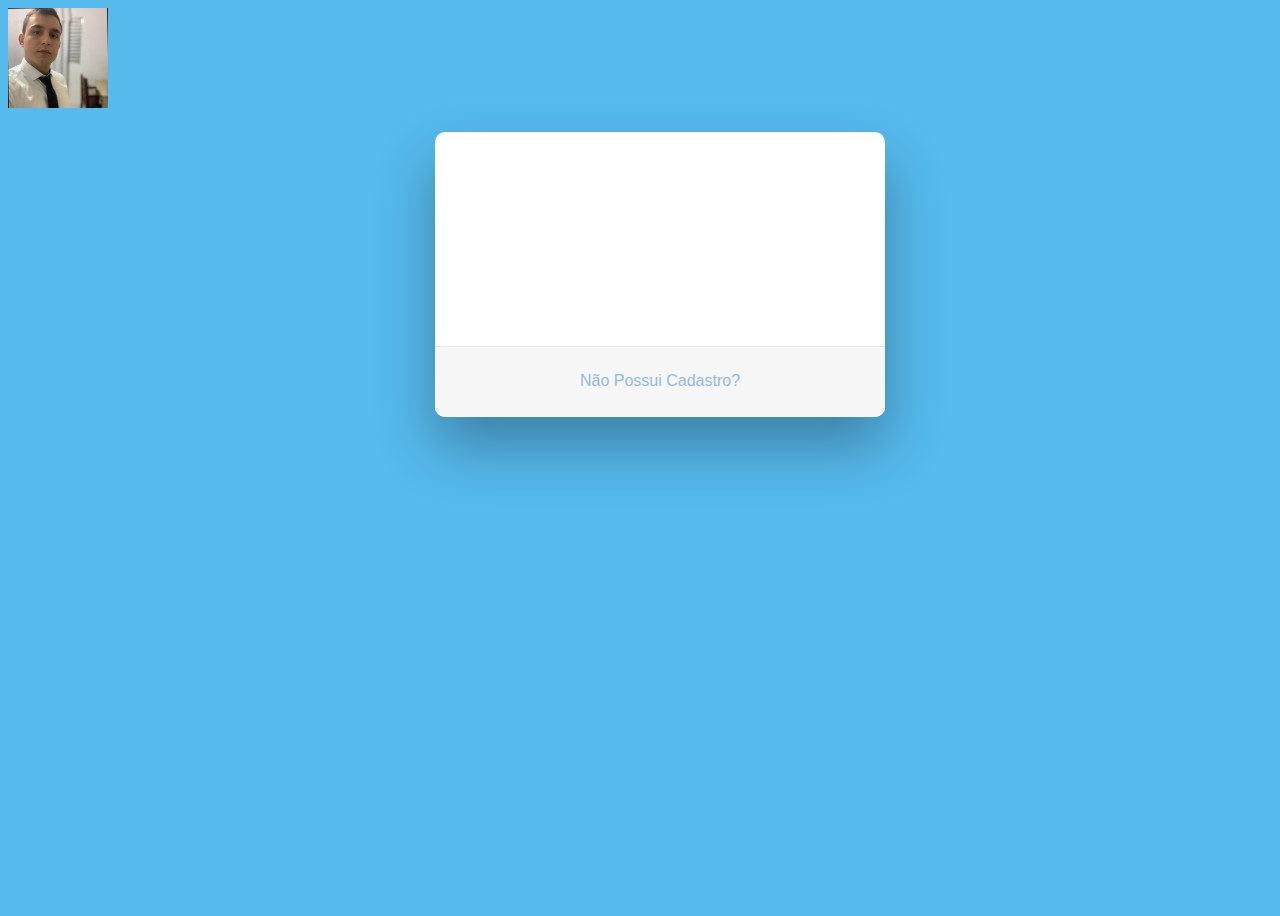
==== Site_projeto_SDI/index.html @ 3c34aa74 "updates" ====
<!DOCTYPE html>
<html lang="pt-br">
<head>
    <meta charset="UTF-8">
    <meta name="viewport" content="width=device-width, initial-scale=1.0">
    <title>Login</title>
    <link rel="stylesheet" href="./css/main.css">
</head>
<body>
    <header class="row shadow-lg">

        <div class="container p-4">
    
          <div class="col-12 bg-dark">
            <img src="./img/jorge.jpg" class="rounded-circle " id="perfil-foto" />
    
          </div>
        </div>
      </header>
<section >
    <div class="wrapper fadeInDown">
        <div id="formContent">
            
            <input type="text" id="login" class="fadeIn second " name="login" placeholder="login">
            
            <input type="text" id="password" class="fadeIn third" name="login" placeholder="password">
            <input type="submit" class="fadeIn fourth" value="Log In">
          </form>
      
    
          <div id="formFooter">
            <a class="underlineHover" href="#">Não Possui Cadastro?</a>
          </div>
      
        </div>
      </div>

</section>
    
</body>
</html>
---- Site_projeto_SDI/css/main.css ----
/* BASIC */

html {
  background-color: #56baed;
}

body {
  font-family: "Poppins", sans-serif;
  height: 100vh;
}

a {
  color: #92badd;
  display:inline-block;
  text-decoration: none;
  font-weight: 400;
}

h2 {
  text-align: center;
  font-size: 16px;
  font-weight: 600;
  text-transform: uppercase;
  display:inline-block;
  margin: 40px 8px 10px 8px; 
  color: #cccccc;
}



/* STRUCTURE */

.wrapper {
  display: flex;
  align-items: center;
  flex-direction: column; 
  justify-content: center;
  width: 100%;
  min-height: 100%;
  padding: 20px;
}

#formContent {
  -webkit-border-radius: 10px 10px 10px 10px;
  border-radius: 10px 10px 10px 10px;
  background: #fff;
  padding: 30px;
  width: 90%;
  max-width: 450px;
  position: relative;
  padding: 0px;
  -webkit-box-shadow: 0 30px 60px 0 rgba(0,0,0,0.3);
  box-shadow: 0 30px 60px 0 rgba(0,0,0,0.3);
  text-align: center;
}

#formFooter {
  background-color: #f6f6f6;
  border-top: 1px solid #dce8f1;
  padding: 25px;
  text-align: center;
  -webkit-border-radius: 0 0 10px 10px;
  border-radius: 0 0 10px 10px;
}



/* TABS */

h2.inactive {
  color: #cccccc;
}

h2.active {
  color: #0d0d0d;
  border-bottom: 2px solid #5fbae9;
}



/* FORM TYPOGRAPHY*/

input[type=button], input[type=submit], input[type=reset]  {
  background-color: #56baed;
  border: none;
  color: white;
  padding: 15px 80px;
  text-align: center;
  text-decoration: none;
  display: inline-block;
  text-transform: uppercase;
  font-size: 13px;
  -webkit-box-shadow: 0 10px 30px 0 rgba(95,186,233,0.4);
  box-shadow: 0 10px 30px 0 rgba(95,186,233,0.4);
  -webkit-border-radius: 5px 5px 5px 5px;
  border-radius: 5px 5px 5px 5px;
  margin: 5px 20px 40px 20px;
  -webkit-transition: all 0.3s ease-in-out;
  -moz-transition: all 0.3s ease-in-out;
  -ms-transition: all 0.3s ease-in-out;
  -o-transition: all 0.3s ease-in-out;
  transition: all 0.3s ease-in-out;
}

input[type=button]:hover, input[type=submit]:hover, input[type=reset]:hover  {
  background-color: #39ace7;
}

input[type=button]:active, input[type=submit]:active, input[type=reset]:active  {
  -moz-transform: scale(0.95);
  -webkit-transform: scale(0.95);
  -o-transform: scale(0.95);
  -ms-transform: scale(0.95);
  transform: scale(0.95);
}

input[type=text] {
  background-color: #f6f6f6;
  border: none;
  color: #0d0d0d;
  padding: 15px 32px;
  text-align: center;
  text-decoration: none;
  display: inline-block;
  font-size: 16px;
  margin: 5px;
  width: 85%;
  border: 2px solid #f6f6f6;
  -webkit-transition: all 0.5s ease-in-out;
  -moz-transition: all 0.5s ease-in-out;
  -ms-transition: all 0.5s ease-in-out;
  -o-transition: all 0.5s ease-in-out;
  transition: all 0.5s ease-in-out;
  -webkit-border-radius: 5px 5px 5px 5px;
  border-radius: 5px 5px 5px 5px;
}

input[type=text]:focus {
  background-color: #fff;
  border-bottom: 2px solid #5fbae9;
}

input[type=text]:placeholder {
  color: #cccccc;
}



/* ANIMATIONS */

/* Simple CSS3 Fade-in-down Animation */
.fadeInDown {
  -webkit-animation-name: fadeInDown;
  animation-name: fadeInDown;
  -webkit-animation-duration: 1s;
  animation-duration: 1s;
  -webkit-animation-fill-mode: both;
  animation-fill-mode: both;
}

@-webkit-keyframes fadeInDown {
  0% {
    opacity: 0;
    -webkit-transform: translate3d(0, -100%, 0);
    transform: translate3d(0, -100%, 0);
  }
  100% {
    opacity: 1;
    -webkit-transform: none;
    transform: none;
  }
}

@keyframes fadeInDown {
  0% {
    opacity: 0;
    -webkit-transform: translate3d(0, -100%, 0);
    transform: translate3d(0, -100%, 0);
  }
  100% {
    opacity: 1;
    -webkit-transform: none;
    transform: none;
  }
}

/* Simple CSS3 Fade-in Animation */
@-webkit-keyframes fadeIn { from { opacity:0; } to { opacity:1; } }
@-moz-keyframes fadeIn { from { opacity:0; } to { opacity:1; } }
@keyframes fadeIn { from { opacity:0; } to { opacity:1; } }

.fadeIn {
  opacity:0;
  -webkit-animation:fadeIn ease-in 1;
  -moz-animation:fadeIn ease-in 1;
  animation:fadeIn ease-in 1;

  -webkit-animation-fill-mode:forwards;
  -moz-animation-fill-mode:forwards;
  animation-fill-mode:forwards;

  -webkit-animation-duration:1s;
  -moz-animation-duration:1s;
  animation-duration:1s;
}

.fadeIn.first {
  -webkit-animation-delay: 0.4s;
  -moz-animation-delay: 0.4s;
  animation-delay: 0.4s;
}

.fadeIn.second {
  -webkit-animation-delay: 0.6s;
  -moz-animation-delay: 0.6s;
  animation-delay: 0.6s;
}

.fadeIn.third {
  -webkit-animation-delay: 0.8s;
  -moz-animation-delay: 0.8s;
  animation-delay: 0.8s;
}

.fadeIn.fourth {
  -webkit-animation-delay: 1s;
  -moz-animation-delay: 1s;
  animation-delay: 1s;
}

/* Simple CSS3 Fade-in Animation */
.underlineHover:after {
  display: block;
  left: 0;
  bottom: -10px;
  width: 0;
  height: 2px;
  background-color: #56baed;
  content: "";
  transition: width 0.2s;
}

.underlineHover:hover {
  color: #0d0d0d;
}

.underlineHover:hover:after{
  width: 100%;
}



/* OTHERS */

*:focus {
    outline: none;
} 

#icon {
  width:60%;
}
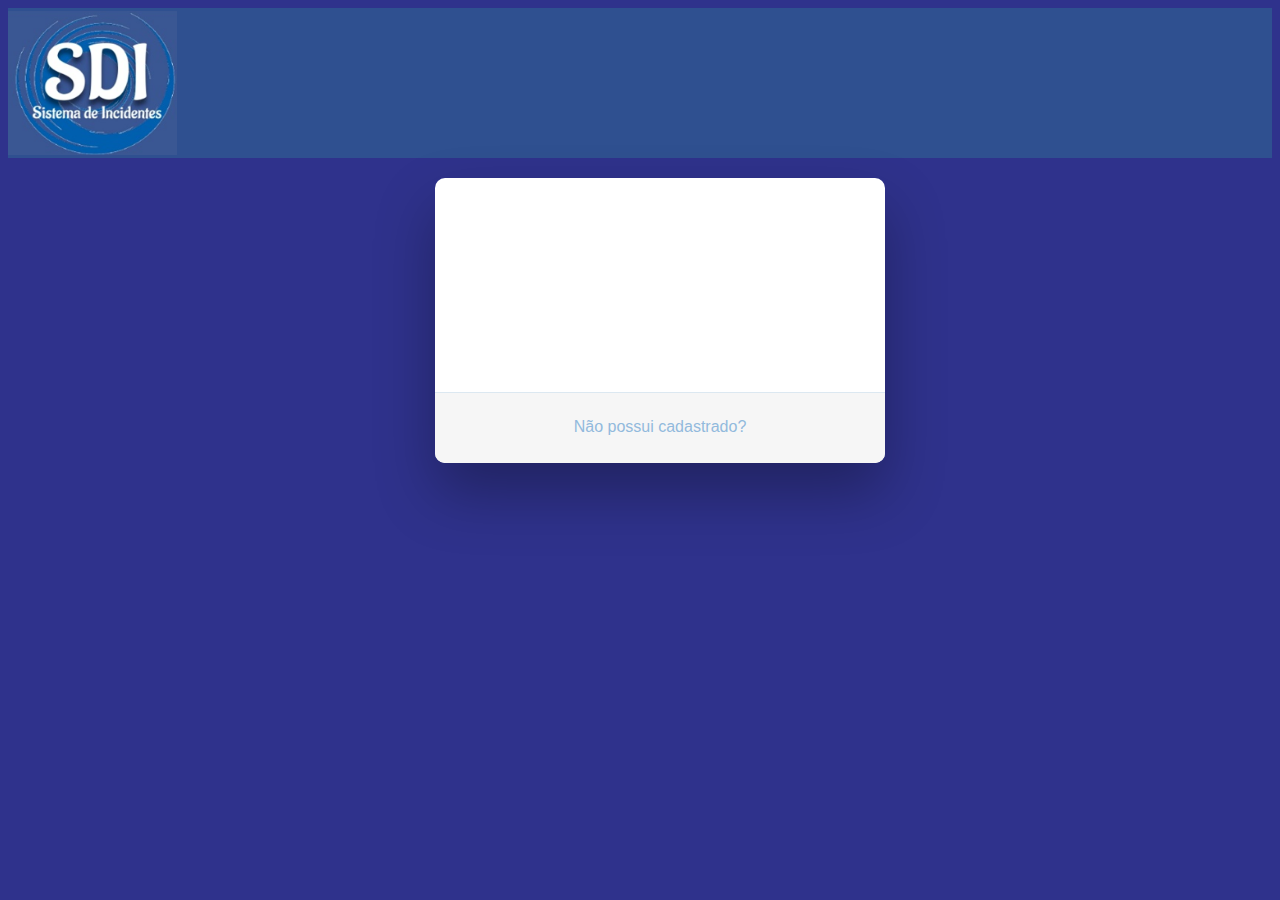
==== commit 75020abf: "Novas paginas De login e cadastro" ====
--- a/Site_projeto_SDI/index.html
+++ b/Site_projeto_SDI/index.html
@@ -1,41 +1,63 @@
-<!DOCTYPE html>
+<!doctype html>
 <html lang="pt-br">
+
 <head>
-    <meta charset="UTF-8">
-    <meta name="viewport" content="width=device-width, initial-scale=1.0">
+   
+    <meta charset="utf-8">
+    <meta name="viewport" content="width=device-width, initial-scale=1, shrink-to-fit=no">
+
+    <link rel="stylesheet" href="./node_modules/bootstrap/dist/css/bootstrap.css">
+    <link rel="stylesheet" href="./css/main.css">
     <title>Login</title>
-    <link rel="stylesheet" href="./css/main.css">
+
+
 </head>
-<body>
-    <header class="row shadow-lg">
 
-        <div class="container p-4">
-    
-          <div class="col-12 bg-dark">
-            <img src="./img/jorge.jpg" class="rounded-circle " id="perfil-foto" />
-    
-          </div>
+<body style="background-color:#2f328c">
+    <section class="conteiner-fluid">
+        <div class="conteiner-fluid">
+            <div class="row">
+                <div class="col-12 bg text-center">
+                    <img src="./img/logo.PNG" alt="" class="rounded-circle " id="perfil-foto">
+                </div>
+            </div>
         </div>
-      </header>
-<section >
-    <div class="wrapper fadeInDown">
-        <div id="formContent">
-            
-            <input type="text" id="login" class="fadeIn second " name="login" placeholder="login">
-            
-            <input type="text" id="password" class="fadeIn third" name="login" placeholder="password">
-            <input type="submit" class="fadeIn fourth" value="Log In">
-          </form>
-      
-    
-          <div id="formFooter">
-            <a class="underlineHover" href="#">Não Possui Cadastro?</a>
-          </div>
-      
+        <div class="conteiner-fluid">
+            <div class="row">
+                <div class="col-12">
+                    <div class="wrapper fadeInDown">
+                        <div id="formContent">
+
+                            <form class=" mt-4">
+                                <input type="text" id="login" class="fadeIn second" name="login" placeholder="login">
+                                <input type="text" id="password" class="fadeIn third" name="login" placeholder="Senha">
+                                <input type="submit" class="fadeIn fourth" value="Entrar">
+                            </form>
+
+
+                            <div id="formFooter">
+                                <a class="underlineHover" href="./pagina_cadastro.html">Não possui cadastrado?</a>
+                            </div>
+
+                        </div>
+                    </div>
+                </div>
+            </div>
         </div>
-      </div>
+        
 
-</section>
-    
+
+
+
+
+        <script src="https://code.jquery.com/jquery-3.4.1.slim.min.js"
+            integrity="sha384-J6qa4849blE2+poT4WnyKhv5vZF5SrPo0iEjwBvKU7imGFAV0wwj1yYfoRSJoZ+n"
+            crossorigin="anonymous"></script>
+        <script src="https://cdn.jsdelivr.net/npm/popper.js@1.16.0/dist/umd/popper.min.js"
+            integrity="sha384-Q6E9RHvbIyZFJoft+2mJbHaEWldlvI9IOYy5n3zV9zzTtmI3UksdQRVvoxMfooAo"
+            crossorigin="anonymous"></script>
+        <script src="./node_modules/bootstrap/dist/js/bootstrap.min.js"></script>
+    </section>
 </body>
+
 </html>--- a/Site_projeto_SDI/css/main.css
+++ b/Site_projeto_SDI/css/main.css
@@ -1,262 +1,281 @@
+div.bg{
+    background-color: #2f5090;
+    height: 150px;
+    
+}
+img#perfil-foto{
+    width: 169px;
+    height: 144px;
+    margin-top: 3px;
+  
+  }
+  
+  body {
+    font-family: "Poppins", sans-serif;
+    
+  }
+  h11 {
+    color:red;
+}
 
-/* BASIC */
+#logo {
+        width:50%;
+        height:50%;
+}
 
-html {
-  background-color: #56baed;
+.panel-heading{
+    font-size:150%;
 }
 
-body {
-  font-family: "Poppins", sans-serif;
-  height: 100vh;
-}
-
-a {
-  color: #92badd;
-  display:inline-block;
-  text-decoration: none;
-  font-weight: 400;
-}
-
-h2 {
-  text-align: center;
-  font-size: 16px;
-  font-weight: 600;
-  text-transform: uppercase;
-  display:inline-block;
-  margin: 40px 8px 10px 8px; 
-  color: #cccccc;
-}
-
-
-
-/* STRUCTURE */
-
-.wrapper {
-  display: flex;
-  align-items: center;
-  flex-direction: column; 
-  justify-content: center;
-  width: 100%;
-  min-height: 100%;
-  padding: 20px;
-}
-
-#formContent {
-  -webkit-border-radius: 10px 10px 10px 10px;
-  border-radius: 10px 10px 10px 10px;
-  background: #fff;
-  padding: 30px;
-  width: 90%;
-  max-width: 450px;
-  position: relative;
-  padding: 0px;
-  -webkit-box-shadow: 0 30px 60px 0 rgba(0,0,0,0.3);
-  box-shadow: 0 30px 60px 0 rgba(0,0,0,0.3);
-  text-align: center;
-}
-
-#formFooter {
-  background-color: #f6f6f6;
-  border-top: 1px solid #dce8f1;
-  padding: 25px;
-  text-align: center;
-  -webkit-border-radius: 0 0 10px 10px;
-  border-radius: 0 0 10px 10px;
-}
-
-
-
-/* TABS */
-
-h2.inactive {
-  color: #cccccc;
-}
-
-h2.active {
-  color: #0d0d0d;
-  border-bottom: 2px solid #5fbae9;
-}
-
-
-
-/* FORM TYPOGRAPHY*/
-
-input[type=button], input[type=submit], input[type=reset]  {
-  background-color: #56baed;
-  border: none;
-  color: white;
-  padding: 15px 80px;
-  text-align: center;
-  text-decoration: none;
-  display: inline-block;
-  text-transform: uppercase;
-  font-size: 13px;
-  -webkit-box-shadow: 0 10px 30px 0 rgba(95,186,233,0.4);
-  box-shadow: 0 10px 30px 0 rgba(95,186,233,0.4);
-  -webkit-border-radius: 5px 5px 5px 5px;
-  border-radius: 5px 5px 5px 5px;
-  margin: 5px 20px 40px 20px;
-  -webkit-transition: all 0.3s ease-in-out;
-  -moz-transition: all 0.3s ease-in-out;
-  -ms-transition: all 0.3s ease-in-out;
-  -o-transition: all 0.3s ease-in-out;
-  transition: all 0.3s ease-in-out;
-}
-
-input[type=button]:hover, input[type=submit]:hover, input[type=reset]:hover  {
-  background-color: #39ace7;
-}
-
-input[type=button]:active, input[type=submit]:active, input[type=reset]:active  {
-  -moz-transform: scale(0.95);
-  -webkit-transform: scale(0.95);
-  -o-transform: scale(0.95);
-  -ms-transform: scale(0.95);
-  transform: scale(0.95);
-}
-
-input[type=text] {
-  background-color: #f6f6f6;
-  border: none;
-  color: #0d0d0d;
-  padding: 15px 32px;
-  text-align: center;
-  text-decoration: none;
-  display: inline-block;
-  font-size: 16px;
-  margin: 5px;
-  width: 85%;
-  border: 2px solid #f6f6f6;
-  -webkit-transition: all 0.5s ease-in-out;
-  -moz-transition: all 0.5s ease-in-out;
-  -ms-transition: all 0.5s ease-in-out;
-  -o-transition: all 0.5s ease-in-out;
-  transition: all 0.5s ease-in-out;
-  -webkit-border-radius: 5px 5px 5px 5px;
-  border-radius: 5px 5px 5px 5px;
-}
-
-input[type=text]:focus {
-  background-color: #fff;
-  border-bottom: 2px solid #5fbae9;
-}
-
-input[type=text]:placeholder {
-  color: #cccccc;
-}
-
-
-
-/* ANIMATIONS */
-
-/* Simple CSS3 Fade-in-down Animation */
-.fadeInDown {
-  -webkit-animation-name: fadeInDown;
-  animation-name: fadeInDown;
-  -webkit-animation-duration: 1s;
-  animation-duration: 1s;
-  -webkit-animation-fill-mode: both;
-  animation-fill-mode: both;
-}
-
-@-webkit-keyframes fadeInDown {
-  0% {
-    opacity: 0;
-    -webkit-transform: translate3d(0, -100%, 0);
-    transform: translate3d(0, -100%, 0);
-  }
-  100% {
-    opacity: 1;
-    -webkit-transform: none;
-    transform: none;
-  }
-}
-
-@keyframes fadeInDown {
-  0% {
-    opacity: 0;
-    -webkit-transform: translate3d(0, -100%, 0);
-    transform: translate3d(0, -100%, 0);
-  }
-  100% {
-    opacity: 1;
-    -webkit-transform: none;
-    transform: none;
-  }
-}
-
-/* Simple CSS3 Fade-in Animation */
-@-webkit-keyframes fadeIn { from { opacity:0; } to { opacity:1; } }
-@-moz-keyframes fadeIn { from { opacity:0; } to { opacity:1; } }
-@keyframes fadeIn { from { opacity:0; } to { opacity:1; } }
-
-.fadeIn {
-  opacity:0;
-  -webkit-animation:fadeIn ease-in 1;
-  -moz-animation:fadeIn ease-in 1;
-  animation:fadeIn ease-in 1;
-
-  -webkit-animation-fill-mode:forwards;
-  -moz-animation-fill-mode:forwards;
-  animation-fill-mode:forwards;
-
-  -webkit-animation-duration:1s;
-  -moz-animation-duration:1s;
-  animation-duration:1s;
-}
-
-.fadeIn.first {
-  -webkit-animation-delay: 0.4s;
-  -moz-animation-delay: 0.4s;
-  animation-delay: 0.4s;
-}
-
-.fadeIn.second {
-  -webkit-animation-delay: 0.6s;
-  -moz-animation-delay: 0.6s;
-  animation-delay: 0.6s;
-}
-
-.fadeIn.third {
-  -webkit-animation-delay: 0.8s;
-  -moz-animation-delay: 0.8s;
-  animation-delay: 0.8s;
-}
-
-.fadeIn.fourth {
-  -webkit-animation-delay: 1s;
-  -moz-animation-delay: 1s;
-  animation-delay: 1s;
-}
-
-/* Simple CSS3 Fade-in Animation */
-.underlineHover:after {
-  display: block;
-  left: 0;
-  bottom: -10px;
-  width: 0;
-  height: 2px;
-  background-color: #56baed;
-  content: "";
-  transition: width 0.2s;
-}
-
-.underlineHover:hover {
-  color: #0d0d0d;
-}
-
-.underlineHover:hover:after{
-  width: 100%;
-}
-
-
-
-/* OTHERS */
-
-*:focus {
-    outline: none;
-} 
-
-#icon {
-  width:60%;
-}
+  
+  a {
+    color: #92badd;
+    display:inline-block;
+    text-decoration: none;
+    font-weight: 400;
+  }
+  
+  h2 {
+    text-align: center;
+    font-size: 16px;
+    font-weight: 600;
+    text-transform: uppercase;
+    display:inline-block;
+    margin: 40px 8px 10px 8px; 
+    color: #cccccc;
+  }
+  
+  
+  
+  /* STRUCTURE */
+  
+  .wrapper {
+    display: flex;
+    align-items: center;
+    flex-direction: column; 
+    justify-content: center;
+    width: 100%;
+    min-height: 100%;
+    padding: 20px;
+  }
+  
+  #formContent {
+    -webkit-border-radius: 10px 10px 10px 10px;
+    border-radius: 10px 10px 10px 10px;
+    background: #fff;
+    padding: 30px;
+    width: 90%;
+    max-width: 450px;
+    position: relative;
+    padding: 0px;
+    -webkit-box-shadow: 0 30px 60px 0 rgba(0,0,0,0.3);
+    box-shadow: 0 30px 60px 0 rgba(0,0,0,0.3);
+    text-align: center;
+  }
+  
+  #formFooter {
+    background-color: #f6f6f6;
+    border-top: 1px solid #dce8f1;
+    padding: 25px;
+    text-align: center;
+    -webkit-border-radius: 0 0 10px 10px;
+    border-radius: 0 0 10px 10px;
+  }
+  
+  
+  
+  /* TABS */
+  
+  h2.inactive {
+    color: #cccccc;
+  }
+  
+  h2.active {
+    color: #0d0d0d;
+    border-bottom: 2px solid #5fbae9;
+  }
+  
+  
+  
+  /* FORM TYPOGRAPHY*/
+  
+  input[type=button], input[type=submit], input[type=reset]  {
+    background-color: #56baed;
+    border: none;
+    color: white;
+    padding: 15px 80px;
+    text-align: center;
+    text-decoration: none;
+    display: inline-block;
+    text-transform: uppercase;
+    font-size: 13px;
+    -webkit-box-shadow: 0 10px 30px 0 rgba(95,186,233,0.4);
+    box-shadow: 0 10px 30px 0 rgba(95,186,233,0.4);
+    -webkit-border-radius: 5px 5px 5px 5px;
+    border-radius: 5px 5px 5px 5px;
+    margin: 5px 20px 40px 20px;
+    -webkit-transition: all 0.3s ease-in-out;
+    -moz-transition: all 0.3s ease-in-out;
+    -ms-transition: all 0.3s ease-in-out;
+    -o-transition: all 0.3s ease-in-out;
+    transition: all 0.3s ease-in-out;
+  }
+  
+  input[type=button]:hover, input[type=submit]:hover, input[type=reset]:hover  {
+    background-color: #39ace7;
+  }
+  
+  input[type=button]:active, input[type=submit]:active, input[type=reset]:active  {
+    -moz-transform: scale(0.95);
+    -webkit-transform: scale(0.95);
+    -o-transform: scale(0.95);
+    -ms-transform: scale(0.95);
+    transform: scale(0.95);
+  }
+  
+  input[type=text] {
+    background-color: #f6f6f6;
+    border: none;
+    color: #0d0d0d;
+    padding: 15px 32px;
+    text-align: center;
+    text-decoration: none;
+    display: inline-block;
+    font-size: 16px;
+    margin: 5px;
+    width: 85%;
+    border: 2px solid #f6f6f6;
+    -webkit-transition: all 0.5s ease-in-out;
+    -moz-transition: all 0.5s ease-in-out;
+    -ms-transition: all 0.5s ease-in-out;
+    -o-transition: all 0.5s ease-in-out;
+    transition: all 0.5s ease-in-out;
+    -webkit-border-radius: 5px 5px 5px 5px;
+    border-radius: 5px 5px 5px 5px;
+  }
+  
+  input[type=text]:focus {
+    background-color: #fff;
+    border-bottom: 2px solid #5fbae9;
+  }
+  
+  input[type=text]:placeholder {
+    color: #cccccc;
+  }
+  
+  
+  
+  /* ANIMATIONS */
+  
+  /* Simple CSS3 Fade-in-down Animation */
+  .fadeInDown {
+    -webkit-animation-name: fadeInDown;
+    animation-name: fadeInDown;
+    -webkit-animation-duration: 1s;
+    animation-duration: 1s;
+    -webkit-animation-fill-mode: both;
+    animation-fill-mode: both;
+  }
+  
+  @-webkit-keyframes fadeInDown {
+    0% {
+      opacity: 0;
+      -webkit-transform: translate3d(0, -100%, 0);
+      transform: translate3d(0, -100%, 0);
+    }
+    100% {
+      opacity: 1;
+      -webkit-transform: none;
+      transform: none;
+    }
+  }
+  
+  @keyframes fadeInDown {
+    0% {
+      opacity: 0;
+      -webkit-transform: translate3d(0, -100%, 0);
+      transform: translate3d(0, -100%, 0);
+    }
+    100% {
+      opacity: 1;
+      -webkit-transform: none;
+      transform: none;
+    }
+  }
+  
+  /* Simple CSS3 Fade-in Animation */
+  @-webkit-keyframes fadeIn { from { opacity:0; } to { opacity:1; } }
+  @-moz-keyframes fadeIn { from { opacity:0; } to { opacity:1; } }
+  @keyframes fadeIn { from { opacity:0; } to { opacity:1; } }
+  
+  .fadeIn {
+    opacity:0;
+    -webkit-animation:fadeIn ease-in 1;
+    -moz-animation:fadeIn ease-in 1;
+    animation:fadeIn ease-in 1;
+  
+    -webkit-animation-fill-mode:forwards;
+    -moz-animation-fill-mode:forwards;
+    animation-fill-mode:forwards;
+  
+    -webkit-animation-duration:1s;
+    -moz-animation-duration:1s;
+    animation-duration:1s;
+  }
+  
+  .fadeIn.first {
+    -webkit-animation-delay: 0.4s;
+    -moz-animation-delay: 0.4s;
+    animation-delay: 0.4s;
+  }
+  
+  .fadeIn.second {
+    -webkit-animation-delay: 0.6s;
+    -moz-animation-delay: 0.6s;
+    animation-delay: 0.6s;
+  }
+  
+  .fadeIn.third {
+    -webkit-animation-delay: 0.8s;
+    -moz-animation-delay: 0.8s;
+    animation-delay: 0.8s;
+  }
+  
+  .fadeIn.fourth {
+    -webkit-animation-delay: 1s;
+    -moz-animation-delay: 1s;
+    animation-delay: 1s;
+  }
+  
+  /* Simple CSS3 Fade-in Animation */
+  .underlineHover:after {
+    display: block;
+    left: 0;
+    bottom: -10px;
+    width: 0;
+    height: 2px;
+    background-color: #56baed;
+    content: "";
+    transition: width 0.2s;
+  }
+  
+  .underlineHover:hover {
+    color: #0d0d0d;
+  }
+  
+  .underlineHover:hover:after{
+    width: 100%;
+  }
+  
+  
+  
+  /* OTHERS */
+  
+  *:focus {
+      outline: none;
+  } 
+  
+  #icon {
+    width:60%;
+  }
+  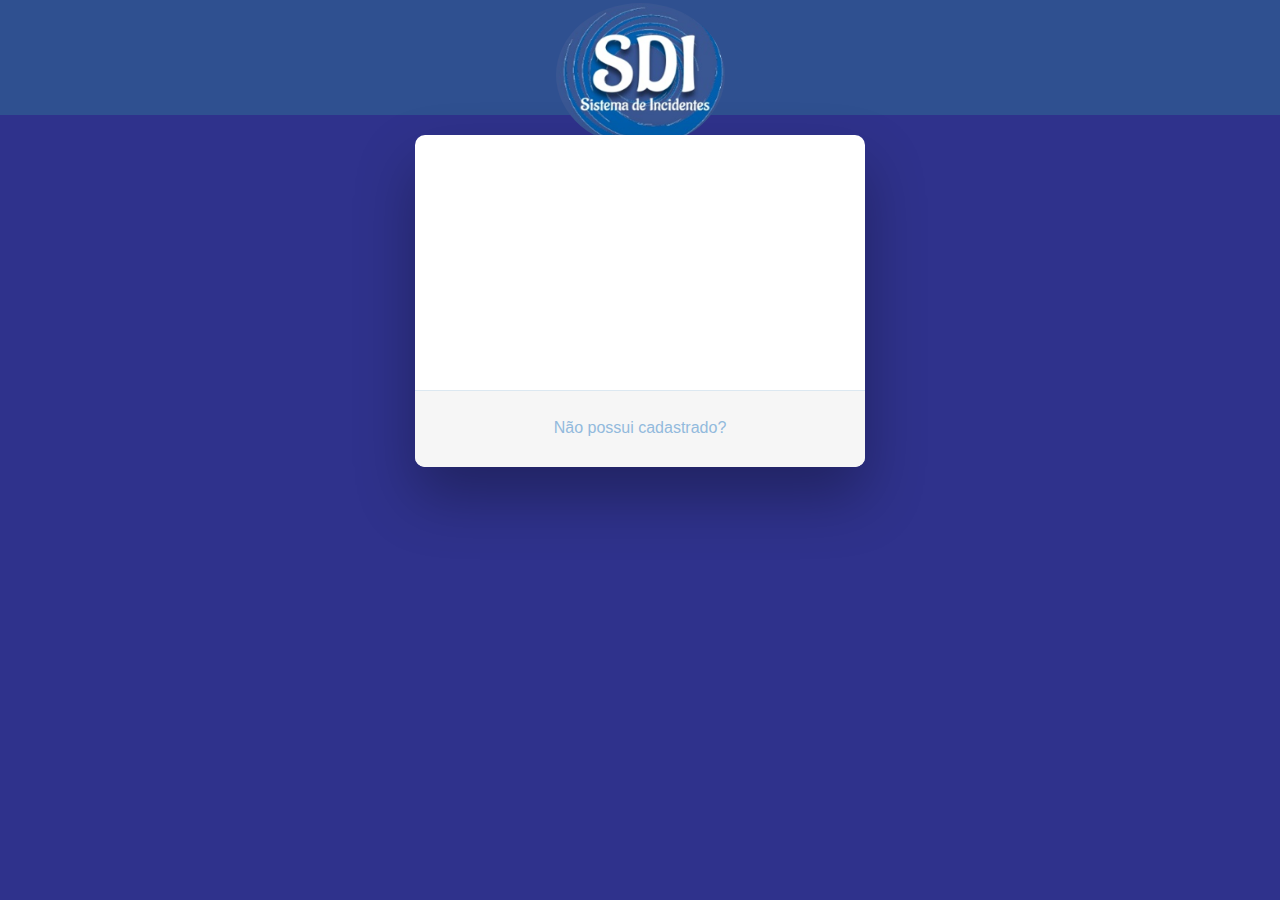
==== commit cc2067c1: "criação da pagina do tecnico" ====
--- a/Site_projeto_SDI/index.html
+++ b/Site_projeto_SDI/index.html
@@ -6,7 +6,7 @@
     <meta charset="utf-8">
     <meta name="viewport" content="width=device-width, initial-scale=1, shrink-to-fit=no">
 
-    <link rel="stylesheet" href="./node_modules/bootstrap/dist/css/bootstrap.css">
+    <link rel="stylesheet" href="./css/bootstrap.min.css">
     <link rel="stylesheet" href="./css/main.css">
     <title>Login</title>
 
@@ -14,15 +14,15 @@
 </head>
 
 <body style="background-color:#2f328c">
-    <section class="conteiner-fluid">
-        <div class="conteiner-fluid">
+    <section class="container-fluid">
+        <div class="">
             <div class="row">
                 <div class="col-12 bg text-center">
                     <img src="./img/logo.PNG" alt="" class="rounded-circle " id="perfil-foto">
                 </div>
             </div>
         </div>
-        <div class="conteiner-fluid">
+        <div class="container-fluid">
             <div class="row">
                 <div class="col-12">
                     <div class="wrapper fadeInDown">
--- a/Site_projeto_SDI/css/main.css
+++ b/Site_projeto_SDI/css/main.css
@@ -1,6 +1,6 @@
 div.bg{
     background-color: #2f5090;
-    height: 150px;
+    height: 115px;
     
 }
 img#perfil-foto{
@@ -44,6 +44,7 @@
     margin: 40px 8px 10px 8px; 
     color: #cccccc;
   }
+  
   
   
   
